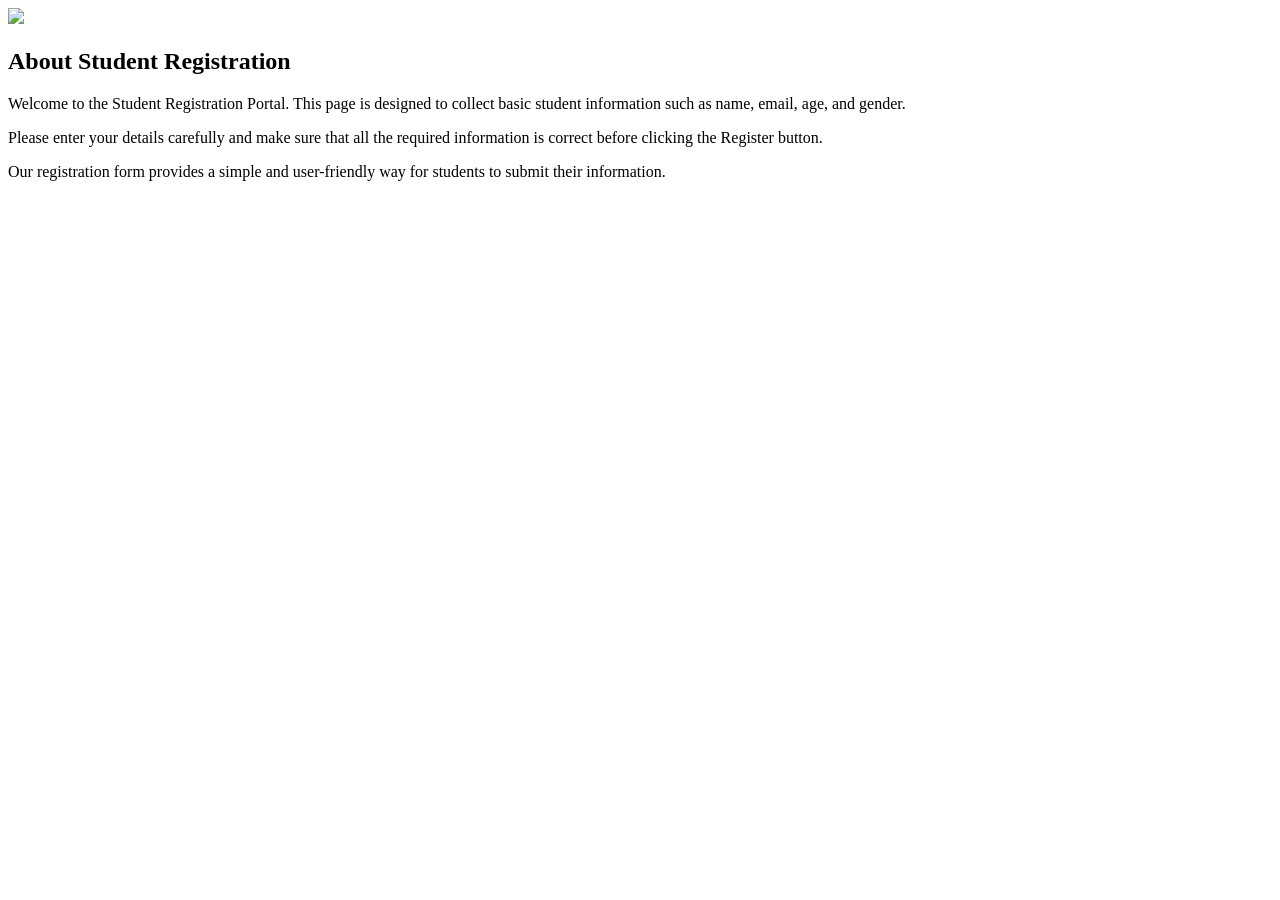
==== about.html @ a7bd935f "Add files via upload" ====
<!DOCTYPE html>
<html>
    <head>

    </head>
    <body>
        <img src="./images/Student Registration.png" width="200">
        <h2>About Student Registration</h2>

<p>
    Welcome to the Student Registration Portal.
    This page is designed to collect basic student information
    such as name, email, age, and gender.
</p>

<p>
    Please enter your details carefully and make sure that
    all the required information is correct before clicking
    the Register button.
</p>

<p>
    Our registration form provides a simple and user-friendly
    way for students to submit their information.
</p>
    </body>
</html>
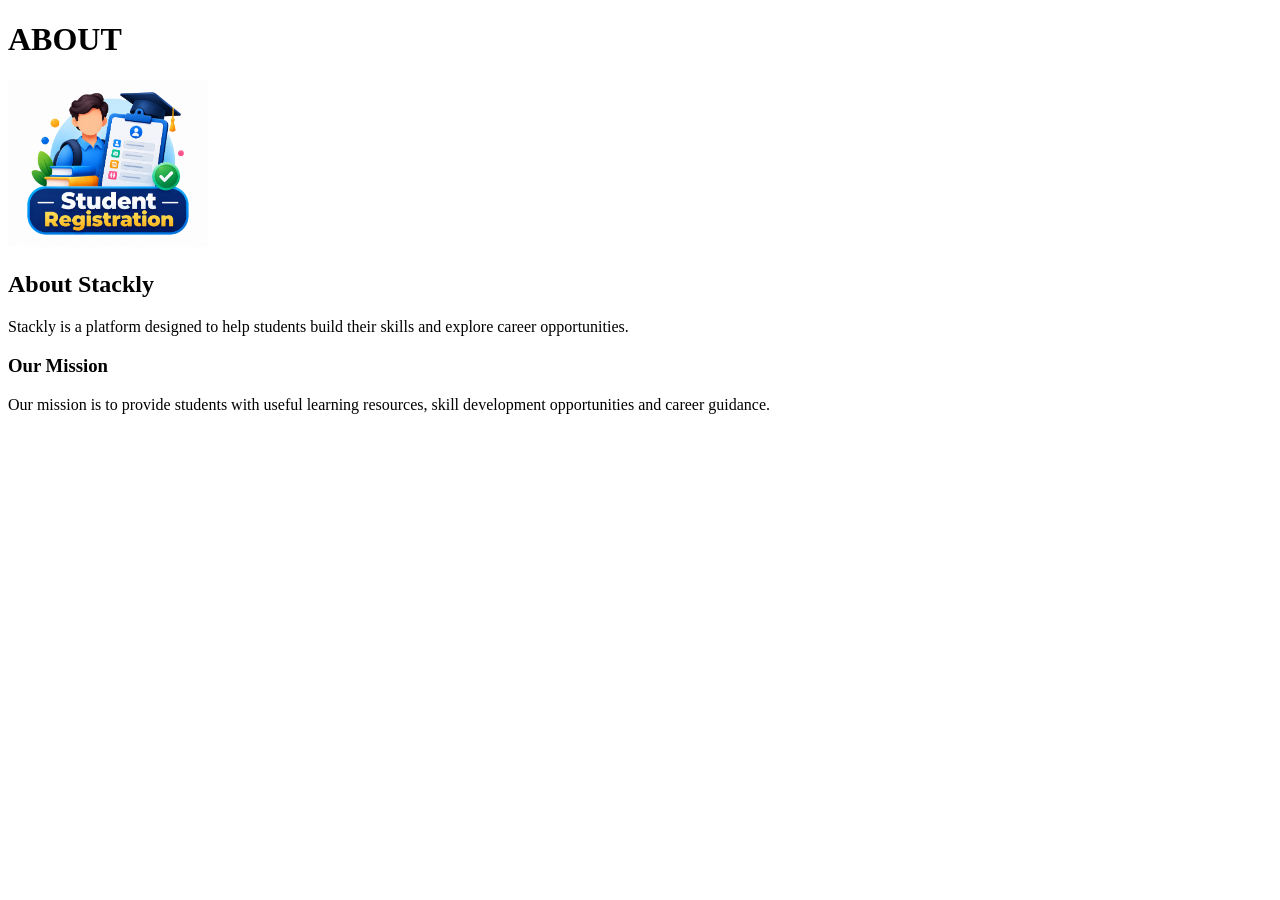
==== commit 0c7ac711: "Update about.html" ====
--- a/about.html
+++ b/about.html
@@ -1,27 +1,30 @@
 <!DOCTYPE html>
 <html>
     <head>
-
+<link rel="stylesheet" href="./style.css">
     </head>
     <body>
+        <header>
+            <h1>ABOUT</h1>
+        </header>
+        <section class="about-content">
         <img src="./images/Student Registration.png" width="200">
-        <h2>About Student Registration</h2>
+        <section class="about-content">
 
-<p>
-    Welcome to the Student Registration Portal.
-    This page is designed to collect basic student information
-    such as name, email, age, and gender.
-</p>
+    <h2>About Stackly</h2>
 
-<p>
-    Please enter your details carefully and make sure that
-    all the required information is correct before clicking
-    the Register button.
-</p>
+    <p>
+        Stackly is a platform designed to help students build
+        their skills and explore career opportunities.
+    </p>
 
-<p>
-    Our registration form provides a simple and user-friendly
-    way for students to submit their information.
-</p>
+    <h3>Our Mission</h3>
+
+    <p>
+        Our mission is to provide students with useful learning
+        resources, skill development opportunities and career guidance.
+    </p>
+    
     </body>
-</html>+</html>
+</section>
